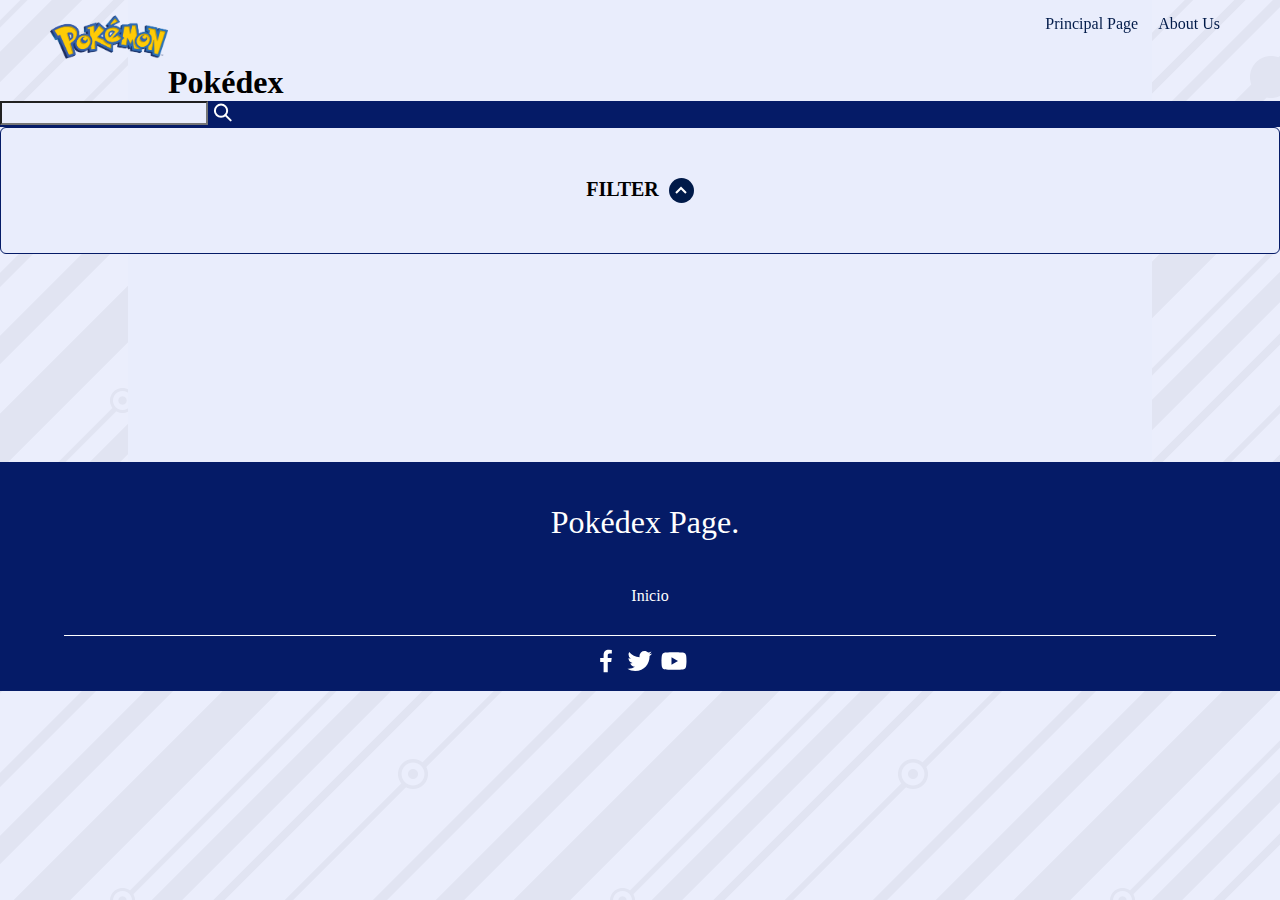
==== index.html @ 6a81455e "first commit" ====
<!DOCTYPE html>
<html lang="en">
<head>
    <meta charset="UTF-8">
    <meta name="viewport" content="width=device-width, initial-scale=1.0">
    <title>Document</title>
    <link rel="stylesheet" type="text/css" href="css/estilos.css">
    <link rel="stylesheet" type="text/css" href="css/normalize.css">
    <link rel="stylesheet" type="text/css" href="css/buttonsStyle.css"> 
    <link rel="stylesheet" type="text/css" href="css/Footer.css">
    <link rel="stylesheet" type="text/css" href="css/nav.css">
</head>
<body>
    <nav class="navbar" id="navbar">
        <img class="navbar__logo" src="img/pokemon_logo.png">

        <ul>
            <li class="nav__items">
                <a href="#" class="nav__links">
                    <span class="fill"></span>
                    <span class="title PrincipalPage">Principal Page</span>
                </a>
            </li>

            <li class="nav__items">
                <a href="#footer" class="nav__links">
                    <span class="fill"></span>
                    <span class="title AboutUs">About Us</span>
                </a>
            </li>
        </ul>
    </nav>

    <section class="pokedex-header">
        <div class="header-content">
            <h1>Pokédex</h1>
        </div>
    </section>

    <div class="searchbar" id="searchbar">
                <input data-type="name" type="text" id="searchInput" class="button-white-tt-input" autocomplete="off" spellcheck="false" dir="auto">
                <img src="img/searchIcon.svg" alt="" class="buttonSearch" id="buttonSearch">
    </div>

    <section class="pokedex filter">
        <section class="pokedex-filter-container">

            <article class="pokedex-filter-padding" id="pokedex-filter-padding">
                <div class="pokedex-filter-results" id="pokedex-filter-results">
                    <h3 alt="?" class="pokedex-filter-name" style="color: black;">FILTER
                        <span class="pokedex-filter-arrow">
                            <img src="./img/arrow.svg" alt="arrow" class="pokedex-filter-img">
                        </span>
                    </h3>

                    <div class="pokedex-filter-content">
                        <div class="type-container" id="type-container">
                            <h2>Type</h2>
                            <ul class="pokedex-filter-type" id="pokedex-filter-type">
                                <li class="nav-item">
                                    <button class="btn-normal" id="normal">Normal</button>
                                    <input type="checkbox" data-type=normal class="checkbox-normal" id="checkbox-normal">
                                </li>
                                <li class="nav-item">
                                    <button class="btn-bug" id="bug">Bug</button>
                                    <input type="checkbox" data-type=bug class="checkbox-bug" id="checkbox-bug">
                                </li>
                                <li class="nav-item">
                                    <button class="btn-dragon" id="dragon">Dragon</button>
                                    <input type="checkbox" data-type=dragon class="checkbox-dragon" id="checkbox-dragon">
                                </li>
                                <li class="nav-item">
                                    <button class="btn-fairy" id="fairy">Fairy</button>
                                    <input type="checkbox" data-type=fairy class="checkbox-fairy" id="checkbox-fairy">
                                </li>
                                <li class="nav-item">
                                    <button class="btn-fire" id="fire">Fire</button>
                                    <input type="checkbox" data-type=fire class="checkbox-fire" id="checkbox-fire">
                                </li>
                                <li class="nav-item">
                                    <button class="btn-ghost" id="ghost">Ghost</button>
                                    <input type="checkbox" data-type=ghost class="checkbox-ghost" id="checkbox-ghost">
                                </li>
                                <li class="nav-item">
                                    <button class="btn-ground" id="ground">Ground</button>
                                    <input type="checkbox" data-type=ground class="checkbox-ground" id="checkbox-ground">
                                </li>
                                <li class="nav-item">
                                    <button class="btn-psychic" id="psychic">Psychic</button>
                                    <input type="checkbox" data-type=psychic class="checkbox-psychic" id="checkbox-psychic">
                                </li>
                                <li class="nav-item">
                                    <button class="btn-steel" id="steel">Steel</button>
                                    <input type="checkbox" data-type=steel class="checkbox-steel" id="checkbox-steel">
                                </li>
                                <li class="nav-item">
                                    <button class="btn-dark" id="dark">Dark</button>
                                    <input type="checkbox" data-type=dark class="checkbox-dark" id="checkbox-dark">
                                </li>
                                <li class="nav-item">
                                    <button class="btn-electric" id="electric">Electric</button>
                                    <input type="checkbox" data-type=electric class="checkbox-electric" id="checkbox-electric">
                                </li>
                                <li class="nav-item">
                                    <button class="btn-fighting" id="fighting">Fighting</button>
                                    <input type="checkbox" data-type=fighting class="checkbox-fighting" id="checkbox-fighting">
                                </li>
                                <li class="nav-item">
                                    <button class="btn-flying" id="flying">Flying</button>
                                    <input type="checkbox" data-type=flying class="checkbox-flying" id="checkbox-flying">
                                </li>
                                <li class="nav-item">
                                    <button class="btn-grass" id="grass">Grass</button>
                                    <input type="checkbox" data-type=grass class="checkbox-grass" id="checkbox-grass">
                                </li>
                                <li class="nav-item">
                                    <button class="btn-ice" id="ice">Ice</button>
                                    <input type="checkbox" data-type=ice class="checkbox-ice" id="checkbox-ice">
                                </li>
                                <li class="nav-item">
                                    <button class="btn-poison" id="poison">Poison</button>
                                    <input type="checkbox" data-type=poison class="checkbox-poison" id="checkbox-poison">
                                </li>
                                <li class="nav-item">
                                    <button class="btn-rock" id="rock">Rock</button>
                                    <input type="checkbox" data-type=rock class="checkbox-rock" id="checkbox-rock">
                                </li>
                                <li class="nav-item">
                                    <button class="btn-water" id="water">Water</button>
                                    <input type="checkbox" data-type=water class="checkbox-water" id="checkbox-water">
                                </li>
                            </ul>
                        </div>

                        <div class="region-container" id="region-container">
                            
                            <h2>Region</h2>
                            <ul class="pokedex-filter-region" id="pokedex-filter-region">
                                <li class="nav-item-region" id="nav-item-region">
                                    <button class="btn-kanto" id="kanto">Kanto</button>
                                    <input type="checkbox" data-offset=0 data-limit=151 class="checkbox-kanto" id="checkbox-kanto">
                                </li>
                                <li class="nav-item-region" id="nav-item-region">
                                    <button class="btn-johto" id="johto">Johto</button>
                                    <input type="checkbox" data-offset=151 data-limit=100 class="checkbox-johto" id="checkbox-johto">
                                </li>
                                <li class="nav-item-region" id="nav-item-region">
                                    <button class="btn-hoenn" id="hoenn">Hoenn</button>
                                    <input type="checkbox" data-offset=251 data-limit=135 class="checkbox-hoenn" id="checkbox-hoenn">
                                </li>
                                <li class="nav-item-region" id="nav-item-region">
                                    <button class="btn-sinnoh" id="sinnoh">Sinnoh</button>
                                    <input type="checkbox" data-offset=386 data-limit=108 class="checkbox-sinnoh" id="checkbox-sinnoh">
                                </li>
                                <li class="nav-item-region" id="nav-item-region">
                                    <button class="btn-teselia" id="teselia">Teselia</button>
                                    <input type="checkbox" data-offset=494 data-limit=155 class="checkbox-teselia" id="checkbox-teselia">
                                </li>
                                <li class="nav-item-region" id="nav-item-region">
                                    <button class="btn-kalos" id="kalos">Kalos</button>
                                    <input type="checkbox" data-offset=649 data-limit=72 class="checkbox-kalos" id="checkbox-kalos">
                                </li>
                                <li class="nav-item-region" id="nav-item-region">
                                    <button class="btn-alola" id="alola">Alola</button>
                                    <input type="checkbox" data-offset=721 data-limit=88 class="checkbox-alola" id="checkbox-alola">
                                </li>
                                <li class="nav-item-region" id="nav-item-region">
                                    <button class="btn-galar" id="galar">Galar</button>
                                    <input type="checkbox" data-offset=809 data-limit=96 class="checkbox-galar" id="checkbox-galar">
                                </li>
                                <li class="nav-item-region" id="nav-item-region">
                                    <button class="btn-paldea" id="paldea">Paldea</button>
                                    <input type="checkbox" data-offset=905 data-limit=120 class="checkbox-paldea" id="checkbox-paldea">
                                </li>
                            </ul>
                        </div>
            
                        <div class="color-container" id="color-container">
                            <h2>Color</h2>
                            <ul class="pokedex-filter-color" id="pokedex-filter-color">
                                <li class="nav-item-color" id="nav-item-color">
                                    <button class="btn-black" id="black">Black</button>
                                    <input type="checkbox" data-color=black class="checkbox-black" id="checkbox-black">
                                </li>
                                <li class="nav-item-color" id="nav-item-color">
                                    <button class="btn-blue" id="blue">Blue</button>
                                    <input type="checkbox" data-color=blue class="checkbox-blue" id="checkbox-blue">
                                </li>
                                <li class="nav-item-color" id="nav-item-color">
                                    <button class="btn-brown" id="brown">Brown</button>
                                    <input type="checkbox" data-color=brown class="checkbox-brown" id="checkbox-brown">
                                </li>
                                <li class="nav-item-color" id="nav-item-color">
                                    <button class="btn-gray" id="gray">Gray</button>
                                    <input type="checkbox" data-color=gray class="checkbox-gray" id="checkbox-gray">
                                </li>
                                <li class="nav-item-color" id="nav-item-color">
                                    <button class="btn-green" id="green">Green</button>
                                    <input type="checkbox" data-color=green class="checkbox-green" id="checkbox-green">
                                </li>
                                <li class="nav-item-color" id="nav-item-color">
                                    <button class="btn-pink" id="pink">Pink</button>
                                    <input type="checkbox" data-color=pink class="checkbox-pink" id="checkbox-pink">
                                </li>
                                <li class="nav-item-color" id="nav-item-color">
                                    <button class="btn-purple" id="purple">Purple</button>
                                    <input type="checkbox" data-color=purple class="checkbox-purple" id="checkbox-purple">
                                </li>
                                <li class="nav-item-color" id="nav-item-color">
                                    <button class="btn-red" id="red">Red</button>
                                    <input type="checkbox" data-color=red class="checkbox-red" id="checkbox-red">
                                </li>
                                <li class="nav-item-color" id="nav-item-color">
                                    <button class="btn-white" id="white">White</button>
                                    <input type="checkbox" data-color=white class="checkbox-white" id="checkbox-white">
                                </li>
                                <li class="nav-item-color" id="nav-item-color">
                                    <button class="btn-yellow" id="yellow">Yellow</button>
                                    <input type="checkbox" data-color=yellow class="checkbox-yellow" id="checkbox-yellow">
                                </li>
                            </ul>
                        </div>

                        <div></div>
                        <div></div>
                        <div class="div-btn-filter" id="div-btn-filter">
                            <button class="btn-filter" id="btn-filter">Search</button>
                        </div>
                    </div>
                </div>
                </article>
        </section>
    </section>

    <main>
        <div class="pokemonList" id="pokemonList"></div>

        <div class="buttons" id="buttons"></div>
    </main>

    <footer class="footer" id="footer">
        <section class="footer-container">
            <nav class="nav nav--footer">
                <p class="footer__title">Pokédex Page.</p>
                
                <ul class="nav__link nav__link--footer">
                    <li class="nav__items">
                        <a href="#" class="nav__links">Inicio</a>
                    </li>
                </ul>
            </nav>
        </section>

        <section class="footer__copy">
            <div class="footer__social">
                <a href="#" class="footer__icons"><img src="./img/facebook.svg" class="footer__img"></a>
                <a href="#" class="footer__icons"><img src="./img/twitter.svg" class="footer__img"></a>
                <a href="#" class="footer__icons"><img src="./img/youtube.svg" class="footer__img"></a>
            </div>
        </section>
    </footer>
    
    <!-- <script src="js/Pokemon.js"></script> -->
    <script src="js/PokemonChanges.js"></script>
    <script src="js/PokemonSearch.js"></script>
    <script src="js/PokedexFilter.js"></script>
    <script src="js/scroll.js"></script>
</body>
</html>
---- css/estilos.css ----
body {
    background:#E9EDFC url('../img/container_bg.png');
}

h3 {
    display: block;
    font-size: 1.17em;
    margin-block-start: 1em;
    margin-block-end: 1em;
    margin-inline-start: 0px;
    margin-inline-end: 0px;
    padding-inline-start: 10px;
    font-weight: bold;
    color: #E3350D;
}
  p {
    display: block;
    margin-block-start: 1em;
    margin-block-end: 1em;
    margin-inline-start: 0px;
    margin-inline-end: 0px;
    padding-inline-start: 10px;
}

.searchbar{
    background: #051B67;
}

.buttonSearch, .btn-filter, .btn, input[type="checkbox"]{
    cursor: pointer;
}

.nav-item, .nav-item-region, .nav-item-color{
    display: inline-block;
}

.pokemonName{
    text-transform: capitalize;
}

/*  Title */

.header-content{
    width:80%;
    margin: 0 auto;
    background: #E9EDFC;
    padding-top:4rem;
}

.header-content h1{
    margin-left: 40px;
}

/* filter */
section.pokedex.filter {
    /* width:80%; */
    margin: 0 auto;
    background: #E9EDFC;
    /* background: #90a4ef; */
    display: grid;
    /* gap: 1em;
    padding-top: 50px;
    padding-bottom: 50px; */
}

.pokedex-filter-padding{
    padding: 0;
    transition: padding .3s;
    border: 1px solid #051B67;
    border-radius: 6px;
}

.pokedex-filter-padding--add{
    padding-bottom: 30px;
}

.pokedex-filter-results{
    padding: 0 30px 0;
    overflow: hidden;
}

.pokedex-filter-name{
    text-align: left;
    display: flex;
    font-size: 20px;
    padding: 30px 0 30px;
    cursor: pointer;
    /* color: #001A49; */
    /* justify-content: space-between; */
    justify-content: center;
}

.pokedex-filter-arrow{
    border-radius: 50%;
    background-color: #001A49;
    width: 25px;
    height: 25px;
    display: flex;
    justify-content: center;
    align-items: center;
    align-self: flex-end;
    margin-left: 10px;
    transition:  transform .3s;
}

.pokedex-filter-arrow--rotate{
    transform: rotate(180deg);
}

.pokedex-filter-content{
    display: grid;
    grid-template-columns: repeat(3, 1fr);
    height: 0;
    transition: height .3s;
}

.pokedex-filter-type, .pokedex-filter-region, .pokedex-filter-color{
    display: grid;
    grid-template-columns: repeat(2, 1fr);
}

.nav-item-color, .nav-item-region, .nav-item{
    padding: 10px;
}

.nav-item-color button, .nav-item-region button, .nav-item button{
    max-width: 110px;
    width: 50%;
}

.type-container h2, .region-container h2, .color-container h2, .pokedex-filter-content .div-btn-filter{
    padding-top: 1em;
    padding-bottom: 1em;
}

.pokedex-filter-img{
    display: block;
}

/* pokemon list */
.button-white-tt-input{
    position: relative; 
    vertical-align: top;
    background-color: #E9EDFC;
    color: #212121;
}

.pokemonList {
    width:80%;
    margin: 0 auto;
    align-content: center;
	display: grid;
	grid-gap: 38px;
    padding-top: 5rem;
    padding-right: 2rem;
    padding-left: 2rem;
	grid-template-columns: repeat(5, 1fr);
    color: #fff;
    transition: all 0.8s ease-in-out;
    background: #E9EDFC;
}

.pokemonList .item{
    background-position: bottom;
    background-size: cover;
    border-radius: 10px;
    /* background: #FFEDD7; */
    height: 17.5rem;
    border: 1px solid rgb(18, 17, 17);
    cursor: pointer;
    color: #313131;

    transition: 0.3s ease-in-out;
    
}

.pokemonList .item .glass{
    width: 100%;
    height: 100%;
    /* background: rgba(25, 34, 42, 0.25); */
    border-radius: 10px;
    backdrop-filter: blur(0px);
    border: 1px solid rgb(18, 17, 17);

    transition: all 0.5s ease-in-out;
}

.pokemonList .item .glass:hover{
    border: 1px solid rgb(41, 39, 39);
    /* background: rgba(25, 34, 42, 0.45); */
    background: #FFEDD7;
    box-shadow: 0 0 1px rgb(22, 60, 85);
    backdrop-filter: blur(5px);
    
}

.pokemonList .item:hover{
    transform: scale(1.01) translateY(-5px);
}

.pokemonList img{
    height: 200px;
    width: 100%;
    margin-top: -2em;
    /* border-radius: 10px; */
}

.pokemonList .item .glass .pokemonName{
    display: block;
    /* margin-block-start: 1em; */
    margin-block-end: .5em;
    margin-inline-start: 0px;
    margin-inline-end: 0px;
    padding-inline-start: 10px;
}

.pokemonList .item .glass button{
    cursor: pointer;
}

.pokemonList .item .glass .type-container{
    display: grid;
    grid-template-columns: repeat(2, 1fr);
    grid-gap: 8px;
    padding: 0 5px 0 5px;
    /* gap: 10px; */

}

.pokemonName{
    font-weight: bold;
}

.buttons{
    margin: 0 auto;
    width: 80%;
    display: flex;
    justify-content: end;
    padding-top: 4rem;
    padding-bottom: 4rem;
    background:#E9EDFC;
}

.btn, .btn-filter {
    background-color: #051B67;
    color: #fff;
    text-decoration: none;
    padding: 13px 30px;
    border-radius: 32px;
    margin-bottom: 2em;
    margin-right: 3em;
}

@media (max-width:1100px){
    /*responsive Contact form*/

    .pokemonList, .header-content, .buttons{
        width: 90%;
    }
}
@media (max-width:800px){
    /*responsive Contact form*/

    .nav-item-color button, .nav-item-region button, .nav-item button{
        width: 75%;
    }

    .header-contact{
        height: 80vh;
    }
    .pokemonList{
        margin: 0 auto;
        width: 90%;
        padding-top: 4rem;
        padding-right: 2rem;
        padding-left: 2rem;
        grid-template-columns: repeat(4, 1fr);
    }

    .buttons{
        justify-content: center;
    }

    .btn {
        margin-right: 0;
    }
}

@media (max-width: 450px){
    body {
        background:#E9EDFC;
    }

    section.pokedex.filter {
        background:#E9EDFC url('../img/container_bg.png');
    }

    .pokedex-filter-content{
        grid-template-columns: repeat(1, 1fr);
    }

    .nav-item-color button, .nav-item-region button, .nav-item button{
        width: 80%;
    }

    .pokemonList{
        margin: 0 auto;
        width: 90%;
        gap: 2rem;
        padding-top: 3rem;
        grid-template-columns: repeat(1, 1fr);
        margin-top: 5rem !important;
        /* grid-column: 4;
	    grid-row: 6;  */
    }

    .pokemonList .item{
    height: 28rem; 
    margin-bottom: 2rem;
    }

    .pokemonList .item .glass p {
        margin-top: 16%;
       
    }

    .pokemonList .item .glass h5{
        width: 90%;
    }

    .pokemonList img{
        height: 320px;
    }
}
---- css/buttonsStyle.css ----
/* botones filter */

.btn-flying{
    background: linear-gradient(to bottom, #3DC7EF 50%, #BDB9B8 50%); 
}

.btn-dragon{
    background: linear-gradient(to bottom, #53A4CF 50%, #F16E57 50%); 
    color: #fff;
}

.btn-ground{
    background: linear-gradient(to bottom, #F7DE3F 50%, #AB9842 50%); 
}

.btn-normal{
    background: #A4ACAF;
}

.btn-bug{
    background: #729F3F;
    color: #fff;
}

.btn-fairy{
    background: #FDB9E9;
}

.btn-fire{
    background: #FD7D24;
    color: #fff;
}

.btn-ghost{
    background: #7B62A3;
    color: #fff;
}

.btn-psychic{
    background: #F366B9;
    color: #fff;
}

.btn-steel{
    background: #9EB7B8;
}

.btn-dark{
    background: #707070;
    color: #fff;
}

.btn-electric{
    background: #EED535;
}

.btn-fighting{
    background: #D56723;
    color: #fff;
}

.btn-grass{
    background: #9BCC50;
}

.btn-ice{
    background: #51C4E7;
}

.btn-poison{
    background: #B97FC9;
    color: #fff;
}

.btn-rock{
    background: #A38C21;
    color: #fff;
}

.btn-water{
    background: #4592C4;
    color: #fff;
}

button{
    border: 2px solid #A4A4A4;
    border-radius: 5px;
}
---- css/Footer.css ----
/* Footer */

.footer{
    background-color: #051B67;
}

.footer__title{
    font-weight: 300;
    font-size: 2rem;
    margin-bottom: 30px;
}

.footer__title{
    color: #fff;
    text-align: center;
}

.footer-container{
    border-bottom: 1px solid #fff;
    padding-bottom: 60px;
}

.nav--footer{
    padding-bottom: 20px;
    display: grid;
    gap: 1em;
    grid-auto-flow: row;
    height: 100%;
}

.nav__link--footer{
    display: flex;
    margin: 0;
    margin-right: 20px;
    flex-wrap: wrap;
    justify-content: center;
}

.footer__copy{
    --padding-container: 30px 0;
    text-align: center;
    color: #fff;
}

.footer__icons{
    margin-bottom: 10px;
}

.footer__img{
    width: 30px;
}

.nav__items{
    list-style: none;
}

.nav__links{
    color: #fff;
    text-decoration: none;
}

.footer__copy, .footer-container{
    width: 90%;
    max-width: 1200px;
    margin: 0 auto;
    overflow: hidden;
    padding: 10px 0;
}
---- css/nav.css ----
/* nav */

.navbar{
    position: fixed;
    top: 0;
    left: 0;
    display: flex;
    width: 100%;
    justify-content: space-between;
    color: whitesmoke;
    z-index: 99999;
    transition: all 0.8s ease-in-out;
    border-bottom: 1px solid rgba(31, 47, 63, 0);
    padding: 0px 50px;
    backdrop-filter: blur(0px);
}

/* .navbar {
    backdrop-filter: blur(20px);
    padding: 5px 30px;
    background: rgba(25, 34, 42, 0.25);
    box-shadow: 0 0 1px rgb(22, 60, 85);
    border-bottom: 1px solid rgba(31, 47, 63, 0.25);
} */

.navbar.abajo {
    /* backdrop-filter: blur(20px); */
    padding: 5px 30px;
    background: rgba(25, 34, 42, 0.25);
    box-shadow: 0 0 1px rgb(22, 60, 85);
    border-bottom: 1px solid rgba(31, 47, 63, 0.25);
}

.navbar ul{
    list-style: none;
    display: flex;
    justify-content: space-around;
}

.navbar ul li {
    cursor: pointer;
}

.navbar ul li .nav__links{
    color: #001a49;
    display: block;
    padding: 15px 10px;
    text-decoration: none;
    transition: 0.5s ease-in-out;
}

.navbar__logo{
    width: 10%;
}

@media (max-width:800px){

    .navbar__logo{
        width: 15%;
    }
}

@media (max-width:450px){
    .navbar{
        padding: 0px 10px;
    }

    .navbar__logo{
        width: 20%;
    }
}
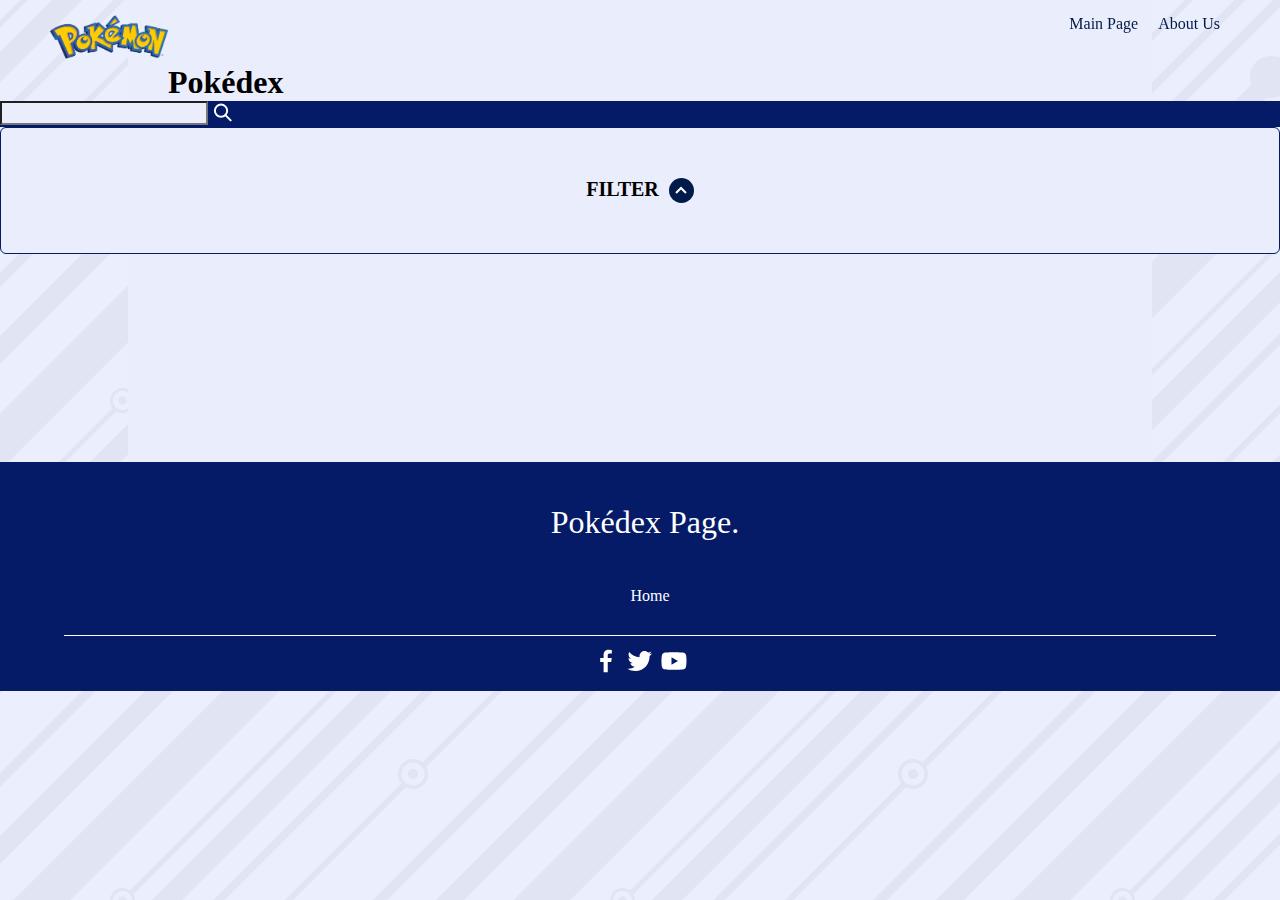
==== commit 7995b9d9: "third commit" ====
--- a/index.html
+++ b/index.html
@@ -3,7 +3,7 @@
 <head>
     <meta charset="UTF-8">
     <meta name="viewport" content="width=device-width, initial-scale=1.0">
-    <title>Document</title>
+    <title>Pokédex | Pokemon</title>
     <link rel="stylesheet" type="text/css" href="css/estilos.css">
     <link rel="stylesheet" type="text/css" href="css/normalize.css">
     <link rel="stylesheet" type="text/css" href="css/buttonsStyle.css"> 
@@ -18,14 +18,14 @@
             <li class="nav__items">
                 <a href="#" class="nav__links">
                     <span class="fill"></span>
-                    <span class="title PrincipalPage">Principal Page</span>
+                    <span class="title mainPage">Main Page</span>
                 </a>
             </li>
 
             <li class="nav__items">
                 <a href="#footer" class="nav__links">
                     <span class="fill"></span>
-                    <span class="title AboutUs">About Us</span>
+                    <span class="title aboutUs">About Us</span>
                 </a>
             </li>
         </ul>
@@ -245,7 +245,7 @@
                 
                 <ul class="nav__link nav__link--footer">
                     <li class="nav__items">
-                        <a href="#" class="nav__links">Inicio</a>
+                        <a href="#" class="nav__links">Home</a>
                     </li>
                 </ul>
             </nav>
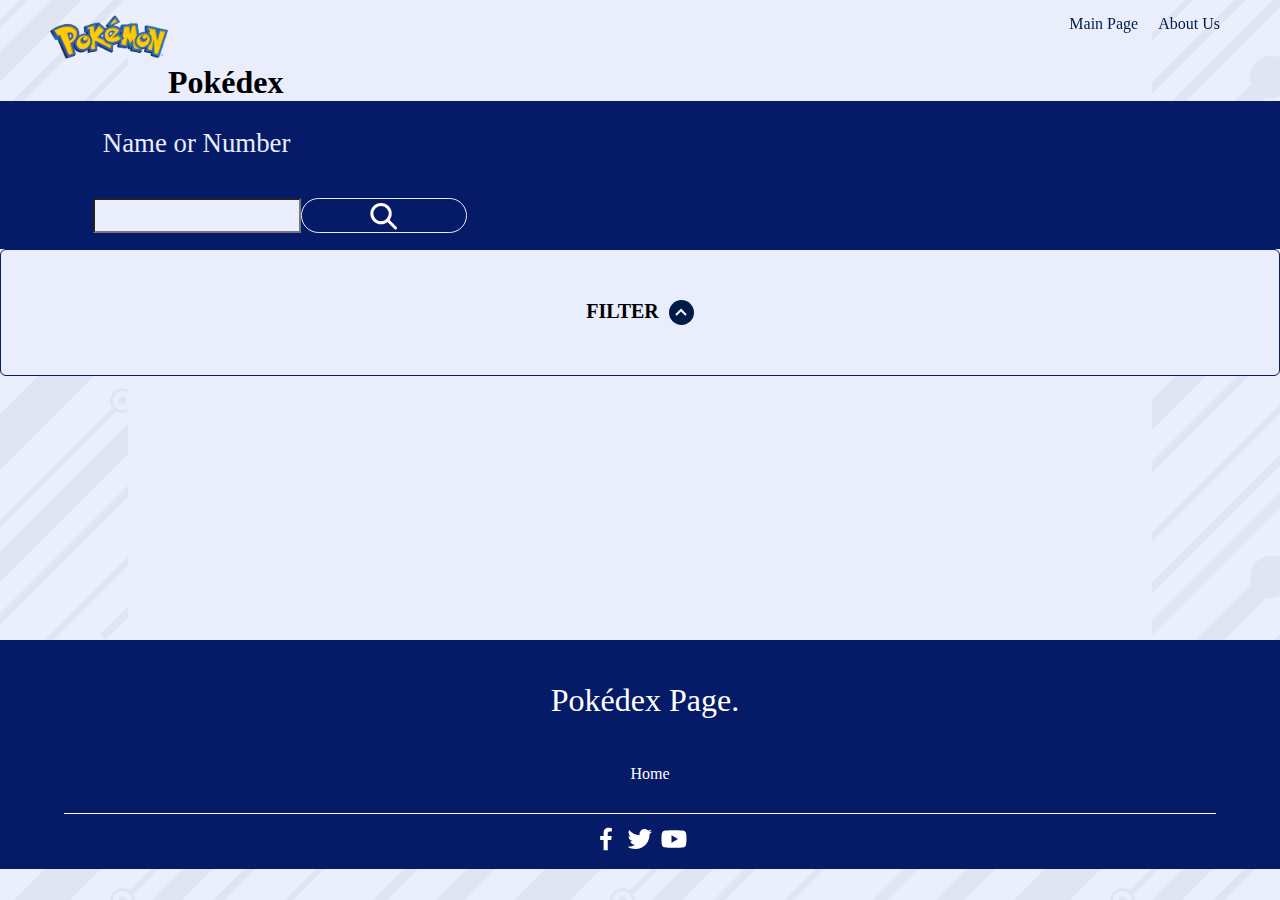
==== commit be7e7a68: "fourth commit" ====
--- a/index.html
+++ b/index.html
@@ -38,8 +38,11 @@
     </section>
 
     <div class="searchbar" id="searchbar">
-                <input data-type="name" type="text" id="searchInput" class="button-white-tt-input" autocomplete="off" spellcheck="false" dir="auto">
-                <img src="img/searchIcon.svg" alt="" class="buttonSearch" id="buttonSearch">
+        <p>Name or Number</p>
+        <div class="pokedex-search-input-items">
+            <input data-type="name" type="text" id="searchInput" class="button-white-tt-input" autocomplete="off" spellcheck="false" dir="auto">
+            <img src="img/searchIcon.svg" alt="" class="buttonSearch" id="buttonSearch">
+        </div>
     </div>
 
     <section class="pokedex filter">
--- a/css/estilos.css
+++ b/css/estilos.css
@@ -26,6 +26,35 @@
     background: #051B67;
 }
 
+.searchbar p {
+    float: left;
+    font-size: 167.5%;
+    width: 100%;
+    color: #E9EDFC;
+}
+
+.pokedex-search-input-items, .searchbar p{
+    margin-left: 7.2525%;
+}
+
+.pokedex-search-input-items{
+    position: relative;
+    height: 48px;
+    padding-top: 13px;
+    width: 100%;
+    display: inline-flex;
+    margin-bottom: 1em;
+}
+
+.buttonSearch{
+    float: left;
+    width: 12.95%;
+    position: relative;
+    margin-top: unset;
+    border: 1px solid #E9EDFC;
+    border-radius: 32px;
+}
+
 .buttonSearch, .btn-filter, .btn, input[type="checkbox"]{
     cursor: pointer;
 }
@@ -53,14 +82,9 @@
 
 /* filter */
 section.pokedex.filter {
-    /* width:80%; */
     margin: 0 auto;
     background: #E9EDFC;
-    /* background: #90a4ef; */
     display: grid;
-    /* gap: 1em;
-    padding-top: 50px;
-    padding-bottom: 50px; */
 }
 
 .pokedex-filter-padding{
@@ -85,8 +109,6 @@
     font-size: 20px;
     padding: 30px 0 30px;
     cursor: pointer;
-    /* color: #001A49; */
-    /* justify-content: space-between; */
     justify-content: center;
 }
 
@@ -202,7 +224,6 @@
     height: 200px;
     width: 100%;
     margin-top: -2em;
-    /* border-radius: 10px; */
 }
 
 .pokemonList .item .glass .pokemonName{
@@ -237,7 +258,7 @@
     display: flex;
     justify-content: end;
     padding-top: 4rem;
-    padding-bottom: 4rem;
+    padding-bottom: 7.5rem;
     background:#E9EDFC;
 }
 
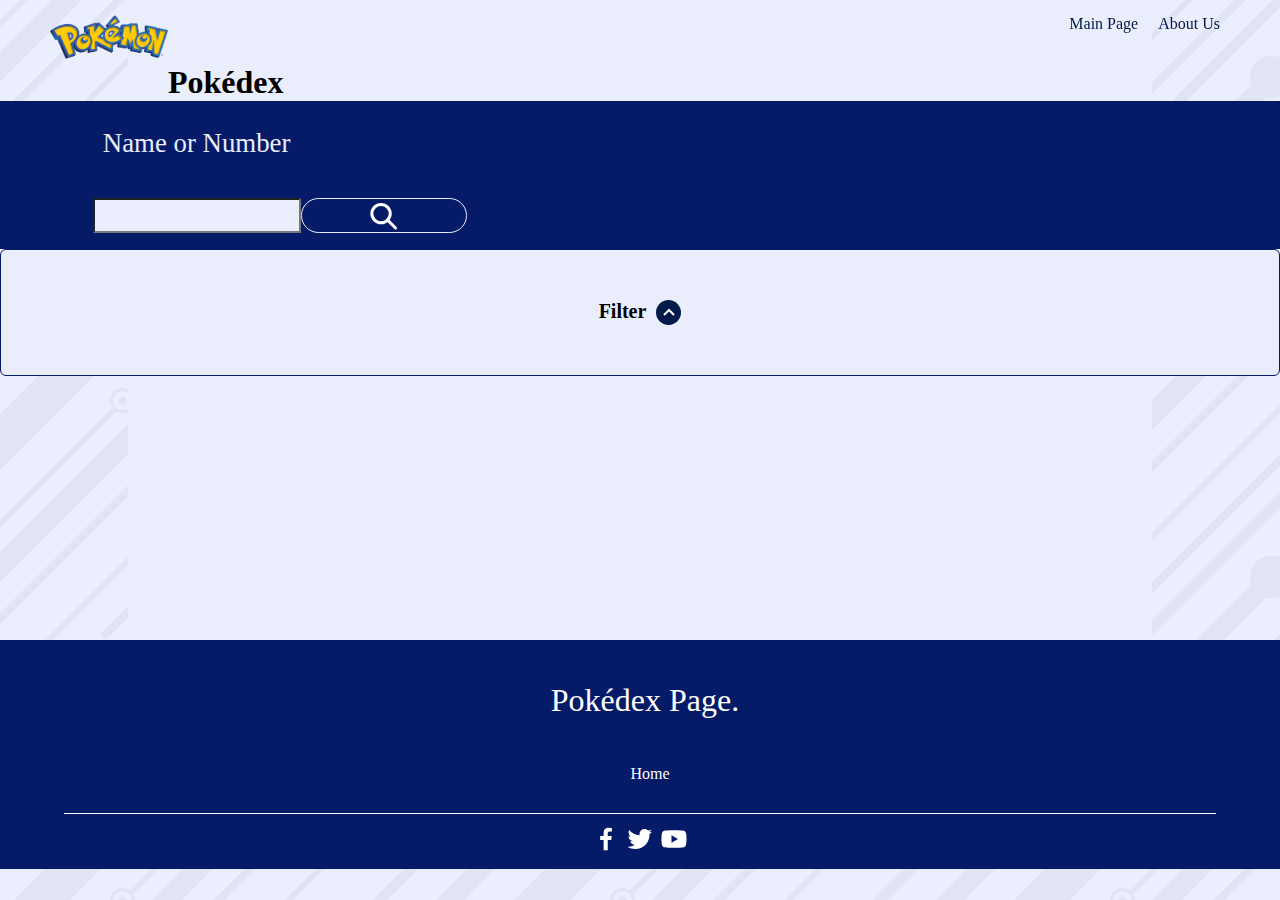
==== commit f26a002d: "fifth commit" ====
--- a/index.html
+++ b/index.html
@@ -50,7 +50,7 @@
 
             <article class="pokedex-filter-padding" id="pokedex-filter-padding">
                 <div class="pokedex-filter-results" id="pokedex-filter-results">
-                    <h3 alt="?" class="pokedex-filter-name" style="color: black;">FILTER
+                    <h3 alt="?" class="pokedex-filter-name" style="color: black;">Filter
                         <span class="pokedex-filter-arrow">
                             <img src="./img/arrow.svg" alt="arrow" class="pokedex-filter-img">
                         </span>
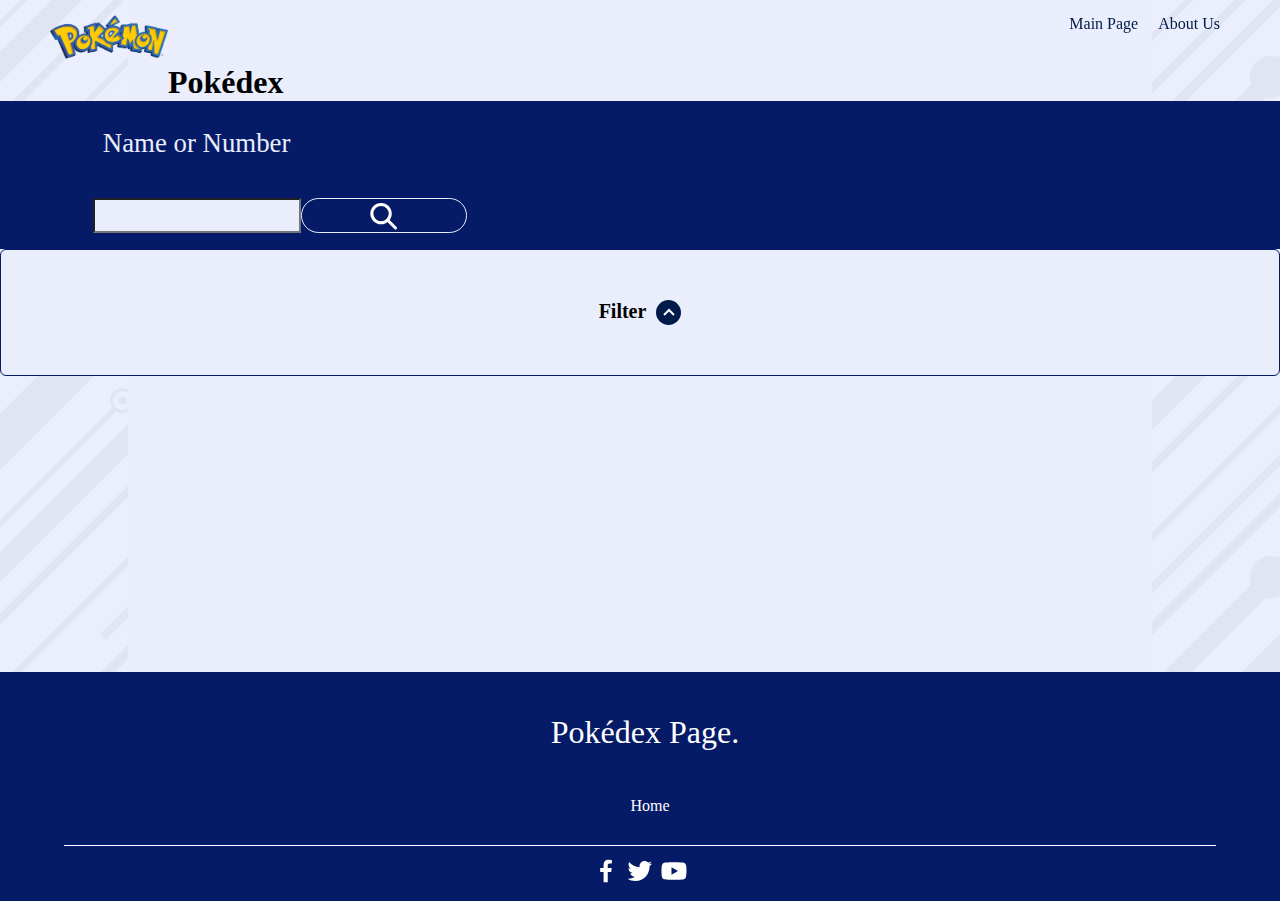
==== commit a497272f: "sixth commit" ====
--- a/index.html
+++ b/index.html
@@ -236,6 +236,10 @@
     </section>
 
     <main>
+        <div class="loader__container" id="loader__container">
+            <!-- <div class="loader"></div> -->
+        </div>
+
         <div class="pokemonList" id="pokemonList"></div>
 
         <div class="buttons" id="buttons"></div>
--- a/css/estilos.css
+++ b/css/estilos.css
@@ -157,6 +157,54 @@
 
 .pokedex-filter-img{
     display: block;
+}
+
+/* loader */
+
+.loader__container{
+    width: 80%;
+    margin: 0 auto;
+    align-content: center;
+    background: #E9EDFC;
+    display: flex;
+    justify-content: center;
+    padding-top: 1em;
+    padding-bottom: 1em;
+}
+.loader{
+    width: 60px;
+    height: 60px;
+    border-radius: 50%;
+    animation: spin 1.2s linear infinite;
+}
+
+.loader::before, .loader::after{
+    content: '';
+    position: absolute;
+    border-radius: inherit;
+}
+
+.loader::before{
+    width: 100%;
+    height: 100%;
+    background-image: linear-gradient(0deg,
+    #f0c 0%,
+    #80f 100%);
+}
+
+.loader::after{
+    width: 85%;
+    height: 85%;
+    background: #E9EDFC;
+    top: 50%;
+    left: 50%;
+    transform: translate(-50%, -50%);
+}
+
+@keyframes spin {
+    to{
+        transform: rotate(360deg);
+    }
 }
 
 /* pokemon list */
@@ -275,7 +323,7 @@
 @media (max-width:1100px){
     /*responsive Contact form*/
 
-    .pokemonList, .header-content, .buttons{
+    .pokemonList, .header-content, .buttons, .loader__container{
         width: 90%;
     }
 }
@@ -320,7 +368,7 @@
         grid-template-columns: repeat(1, 1fr);
     }
 
-    .nav-item-color button, .nav-item-region button, .nav-item button{
+    .nav-item-color button, .nav-item-region button, .nav-item button, .loader__container{
         width: 80%;
     }
 
